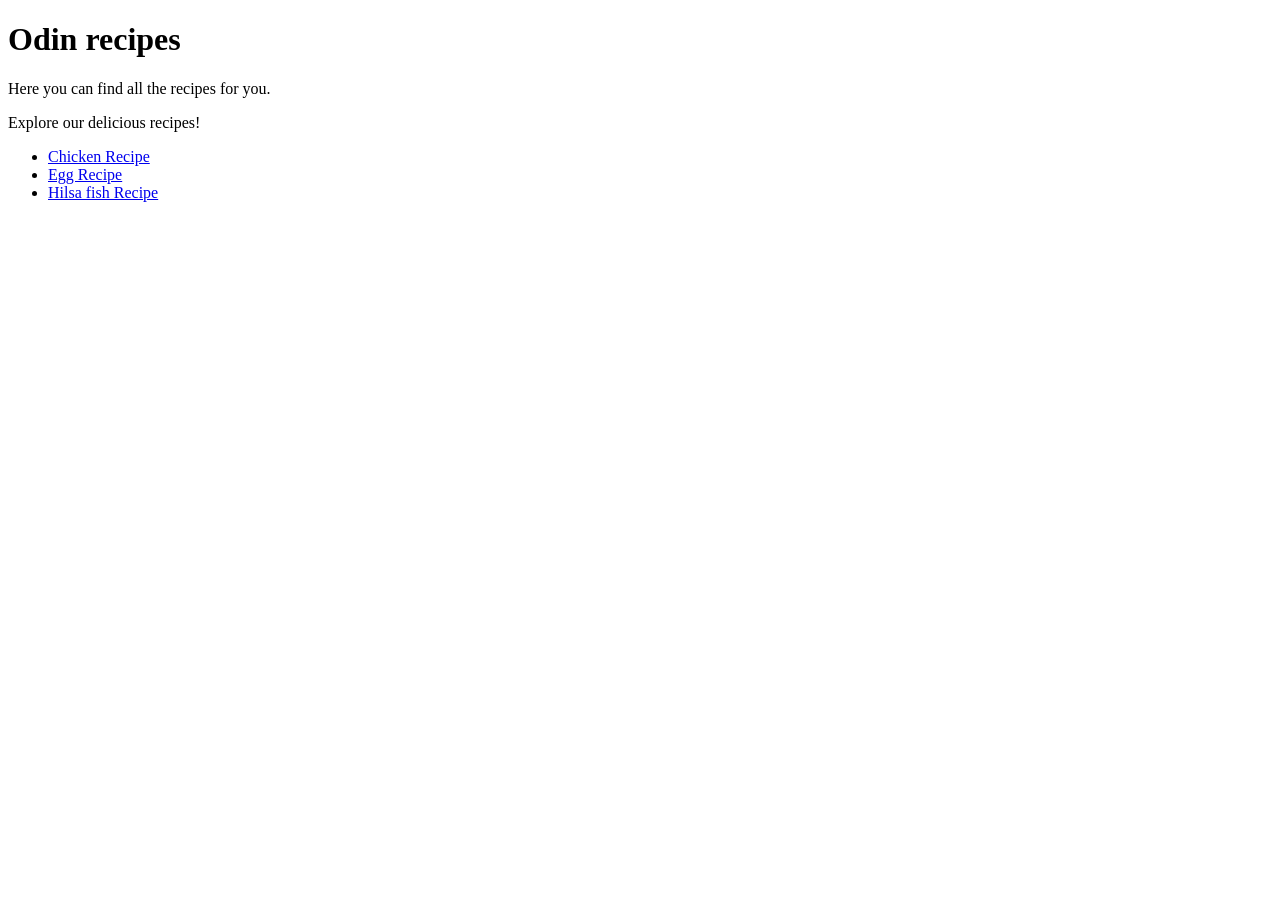
==== index.html @ 6c2dd321 "I have created a home page for a recipe site Three recipe pages have been added here." ====
<!DOCTYPE html>
<html lang="en">
<head>
    <meta charset="UTF-8">
    <meta name="viewport" content="width=device-width, initial-scale=1.0">
    <title>Odin recipes</title>
</head>
<body>
    <h1>Odin recipes</h1>
    <p>Here you can find all the recipes for you.</p>
    <p>Explore our delicious recipes!</p>
    <ul>
        <li><a href="./recipes/chicken.html">Chicken Recipe</a></li>
        <li><a href="./recipes/egg.html">Egg Recipe</a></li>
        <li><a href="./recipes/hilsa.html">Hilsa fish Recipe</a></li>
    </ul>
</body>
</html>
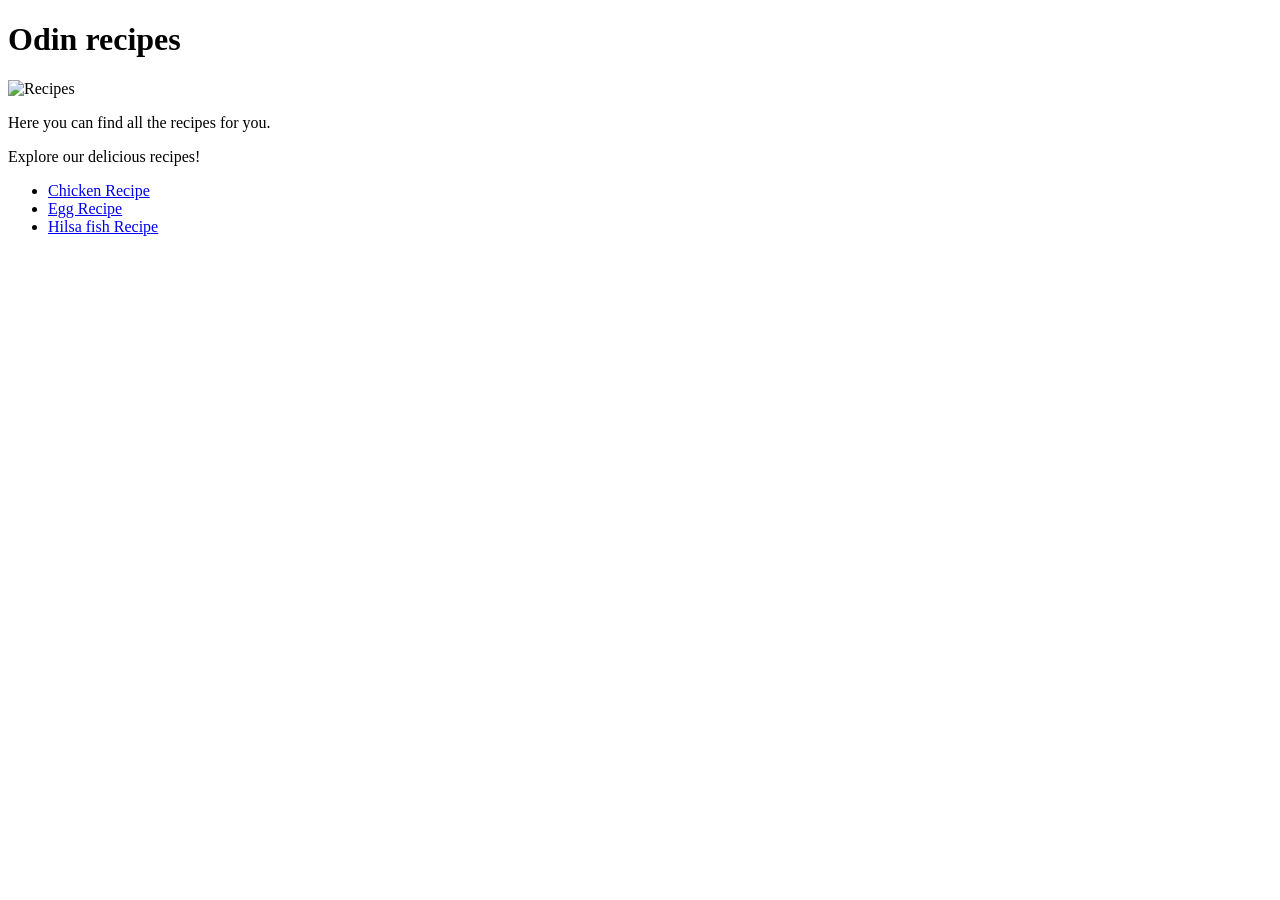
==== commit 52b9db0d: "Add images to the home page and a live preview link to the readme file" ====
--- a/index.html
+++ b/index.html
@@ -7,6 +7,7 @@
 </head>
 <body>
     <h1>Odin recipes</h1>
+    <img src="https://c.pxhere.com/photos/b9/d3/cookbook_recipes_food_cook_book_paper_hand_culinary-881861.jpg!d" alt="Recipes" width="400px" height="300px">
     <p>Here you can find all the recipes for you.</p>
     <p>Explore our delicious recipes!</p>
     <ul>
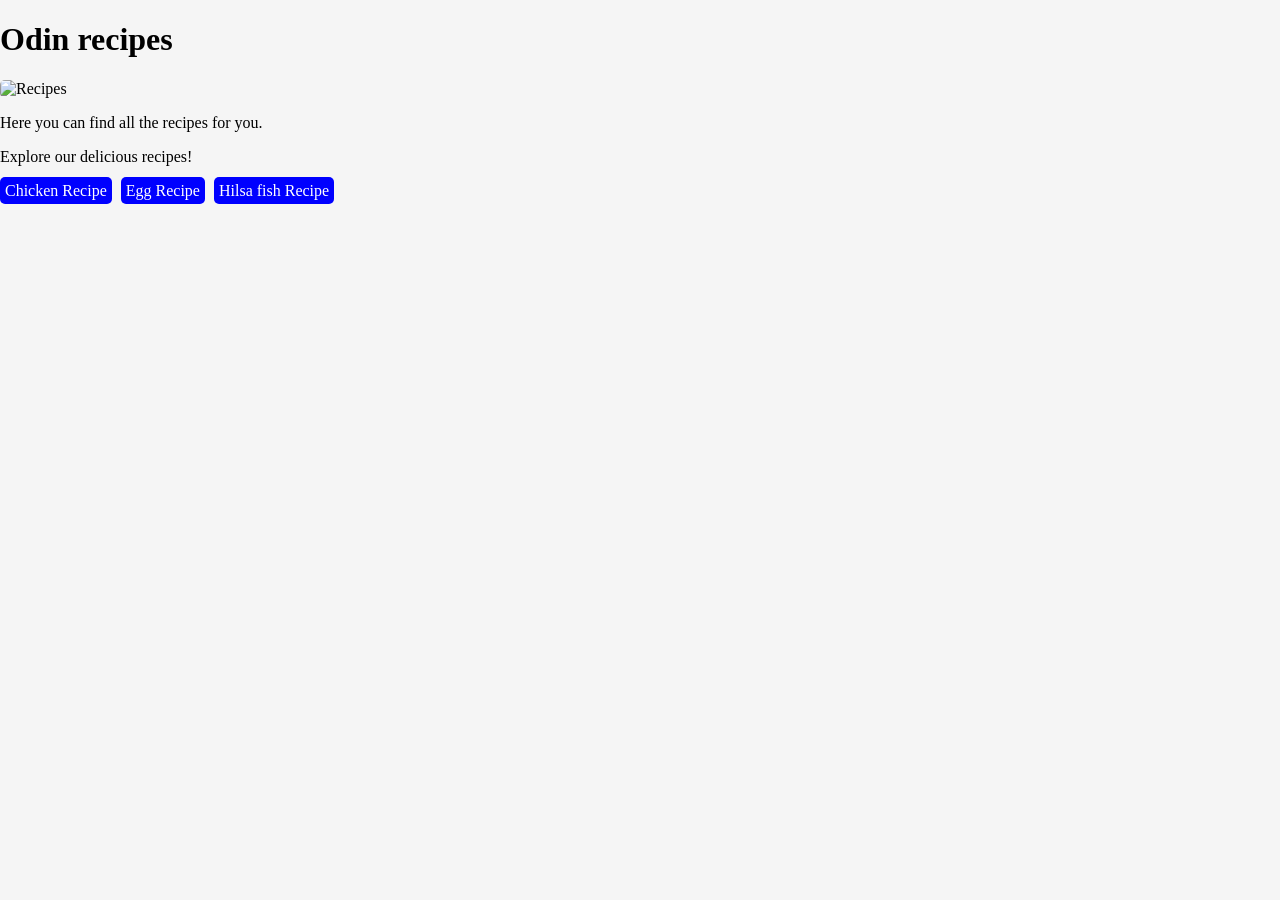
==== commit b2353469: "Add CSS to these HTML files I have Created some HTMl pages with CSS colorization." ====
--- a/index.html
+++ b/index.html
@@ -4,10 +4,11 @@
     <meta charset="UTF-8">
     <meta name="viewport" content="width=device-width, initial-scale=1.0">
     <title>Odin recipes</title>
+    <link rel="stylesheet" href="./style.css">
 </head>
 <body>
     <h1>Odin recipes</h1>
-    <img src="https://c.pxhere.com/photos/b9/d3/cookbook_recipes_food_cook_book_paper_hand_culinary-881861.jpg!d" alt="Recipes" width="400px" height="300px">
+    <img src="https://c.pxhere.com/photos/b9/d3/cookbook_recipes_food_cook_book_paper_hand_culinary-881861.jpg!d" alt="Recipes" width="250px" height="150px">
     <p>Here you can find all the recipes for you.</p>
     <p>Explore our delicious recipes!</p>
     <ul>
--- a/style.css
+++ b/style.css
@@ -0,0 +1,30 @@
+body {
+    font-family: 'Times New Roman', Times, serif;
+    width: 100%;
+    background: whitesmoke;
+    margin: 0 auto;
+    padding: 0;
+}
+
+img {
+    border-radius: 5px;
+}
+
+ul {
+    padding: 0;
+}
+
+ul li {
+    list-style: none;
+    text-decoration: none;
+    display: inline;
+    margin-right: 5px;
+}
+
+ul li a {
+    text-decoration: none;
+    background-color: blue;
+    border-radius: 5px;
+    color: white;
+    padding: 5px;
+}
